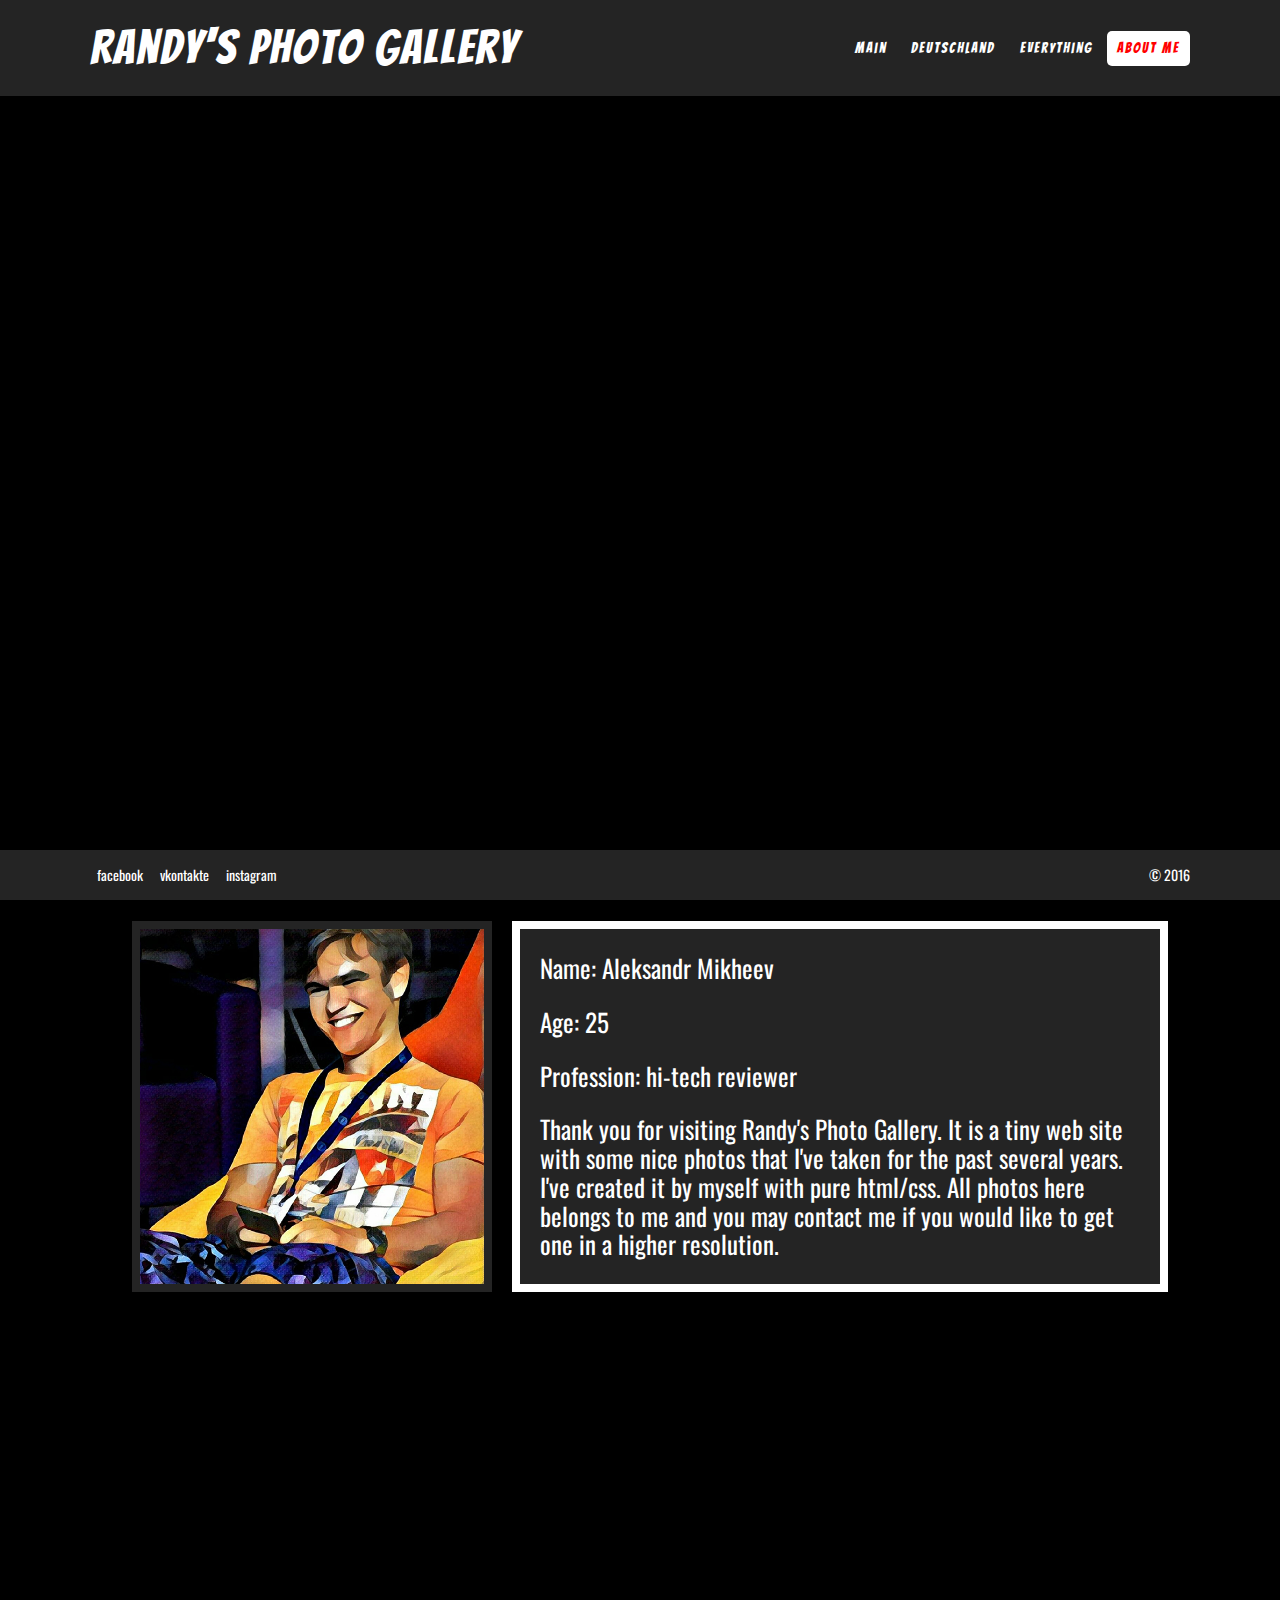
==== aboutme.html @ 0ddf554e "fix borders" ====
<!DOCTYPE html>
<html>
<head>
	<title>Randy's Photo Gallery</title>
	<meta name="viewport" content="width=device-width, initial-scale=1.0">
<!--	<link rel="stylesheet" href="https://maxcdn.bootstrapcdn.com/bootstrap/3.3.7/css/bootstrap.min.css">-->
	<link rel="stylesheet" href="https://fonts.googleapis.com/css?family=Bangers" >
	<link rel="stylesheet" href="https://fonts.googleapis.com/css?family=Oswald">
	<link rel="stylesheet" href="css/normalize.css">
	<link rel="stylesheet" href="css/main.css">
	<link rel="stylesheet" href="css/deutschland.css">
	<link rel="shortcut icon" href="image/favicon.ico" type="image/x-icon">
</head>
<body class="photopage aboutme">
	<header>
		<div class="wrapper">
			<div class="inner_wrapper">
				<h1><a href="index.html">Randy's Photo Gallery</a></h1>
				<h1><a href="index.html">RPG</a></h1>
				<ul>
					<li><a href="index.html">Main</a></li>
					<li><a href="deutschland.html">Deutschland</a></li>
					<li><a href="everything.html">Everything</a></li>
					<li><a>About me</a></li>
				</ul>
				<div class="clearer"></div>
			</div>	
		</div>
	</header>
	<main>
		<div class="fixed-bg"></div> <!-- for fixed baclground pictures -->
		<div class="wrapper">
			
			<div class="row margin">
				<!-- big margin-top to hide fotos under footer -->
			</div>
			<div class="row">
				<div class="my_photo">
					<img src="./image/about me/mem.jpg"/>
				</div>
				<div class="inscription">
					<p>Name: Aleksandr Mikheev</p>
					<p>Age: 25</p>
					<p>Profession: hi-tech reviewer</p>
					<p></p>
					<p>Thank you for visiting Randy's Photo Gallery. It is a tiny web site with some nice photos that I've taken
					for the past several years. I've created it by myself with pure html/css. All photos here belongs to me and you may contact me if you would like to get one in a higher resolution.</p>
				</div>
			</div>
			
			<div class="row margin">
				<!-- big margin-top to hide fotos under footer -->
			</div>
		</div>
	</main>
	<footer>
		<div class="wrapper">
			<div class="inner_wrapper">
				<ul>
					<li><a href="https://www.facebook.com/randy.rodriguez.509994" target="_blank">facebook</a></li>
					<li><a href="https://vk.com/savage_randy" target="_blank">vkontakte</a></li>
					<li><a href="https://www.instagram.com/savage_randy/" target="_blank">instagram</a></li>
				</ul>
				<p>&copy; 2016</p>
				<div class="clearer"></div>
			</div>
		</div>
	</footer>
</body>
</html>
---- css/main.css ----
html { font-size: 16px;}

html, body {
	margin: 0;
	padding: 0;
}

body {
	background-color: black; /* in case container goes below header */
	padding-top: 90px; /* to shift MAIN container below fixed header */
	padding-bottom: 54px; /* same about fixed footer  */
}

.wrapper {
	height: auto;
	margin: 0 auto;
	max-width: 1500px;
	width: auto;
}

html, body, header, footer {min-width: 320px;}

/************************************ HEADER ************************************/

header {
	background-color: #242424;
	border-bottom: 4px solid black;
	border-top: none;
	position: fixed; /* to fix header */
	top: 0; /* to fix header */
	width: 100%; /* to fit header that shrinks because of position: fixed */
	z-index: 2;
}

 header a {
    font-weight: 400;
    text-decoration: none;
}

header h1 {
	float: left;
	font-size: 48px;
	margin: 0;
	padding: 20px 0;
}

header h1:nth-of-type(2) {
	display: none;
}

header h1 a {
	color: white;
	font-family: 'Bangers', cursive;
	letter-spacing: 2px;
	margin: 0px;
}

header h1 a:hover {
	color: red;
	text-decoration: none;
}

header ul {
	float: right;
	margin: 0;
	padding: 39px 0;
}

header ul li {
	display: inline-block;
	list-style-type: none;
}

header li a {
	color: white;
	font-family: 'Bangers', cursive;
	font-size: 14px;
	letter-spacing: 2px;
	padding: 10px;
}

header li a:hover, header li a:active, header li a:focus {
	background-color: white;
	border-radius: 5px;
	color: red;
	text-decoration: none;
}

#main header li:first-child a {
	background-color: white;
	border-radius: 5px;
	color: red;
	text-decoration: none;
}

.clearer { clear: both; } /* crutch to fix float issues */

/************************************ MAIN ************************************/

.quotation, .hero_image { /*adjusting divs' size with aspect ratio due to width of viewport */
	width: 100%;
}

.hero_image {
/*	background-image: url('http://placehold.it/1920x1080');*/
	background-size: cover;
	background-position: center;
	background-repeat: no-repeat;
}

.hero_image, .quotation { height: calc(100vh - 145px); } /* the whole space between header and footer */

.hero_image:first-child {background-image: url('../image/heros/ln-new-logo.jpg');}

.hero_image:nth-child(3) {
	background-image: url('../image/heros/FH.jpg');
	background-position: bottom;

}

.hero_image:nth-child(5) {
	background-image: url('../image/heros/auto.jpg');
	background-position: bottom;
}

.quotation {
	background-color: #242424;
	display: table; /* to center div vertically */
	margin: 0;		
}

.quotation .middle {
	display: table-cell; /* to center div vertically */
	vertical-align: middle; /* to center div vertically */
}

.quotation .middle .inner {
	margin-left: auto;
	margin-right: auto;
	text-align: center;
	width: 50%;
    max-width: 952px;
}

.quotation .inner p {
	display: inline;
	color: white;
	font-size: 3.5vw;
	font-family: 'Oswald', sans-serif;
	letter-spacing: 2px;
	white-space: normal;
}

/************************************ FOOTER ************************************/

footer {
	background-color: #242424;
	bottom: 0;
	border-top: 4px solid black;
	font-family: 'Oswald', sans-serif;
	font-size: 14px;
	position: fixed;
	width: 100%;
	z-index: 2; /* to keep footer above main content */	
}

.inner_wrapper {
	margin: 0 auto;
	width: auto;
}

footer p {
	color: white;
	float: right;
	margin: 0;
	padding: 17px 0;	
}

footer ul {
	float: left;
	margin: 0; 
	padding: 10px 0;
}

footer ul li {
	display: inline-block;
	list-style-type: none;
	padding: 7px;
}

footer a {
	color: white;
	text-decoration: none;
}

footer a:hover, footer a:focus, footer a:active {
	color: red;
	text-decoration: none;
}



/************************************ MEDIA ************************************/

@media (max-width: 1600px) {
	.wrapper {max-width: 1100px;}
}

@media (max-width: 1150px) {
	.wrapper {max-width: 900px;}
}

@media(max-width: 950px) {
	.inner_wrapper {margin: 0 20px; /* to keep content of footer inside footer */}
}


/*** logo above navbar ***/
@media(orientation: portrait), (max-width: 375px) and (max-height: 375px /* because otherwise logo and navbar not fit into one line */) { 
	
	header .inner_wrapper { margin: auto; } /* otherwise navbar doesn't look good on iPhone 4 */
	
	header h1 { 
		display: block;
		float: none;
		margin: 0 auto;
		padding-bottom: 5px;
		text-align: center;
	}  
	
	header ul {
		display: block;
		float: none!important;
		margin: 0 auto;
		padding-bottom: 25px;
		text-align: center;
		padding-top: 7px;
		width: 90%; /* idk why exactly 90% but it works for centering" */ 
	}
	
	.quotation .middle .inner {
		width: 75%; /* more space for text in quotation */
		max-width: 952px; /*to not let it get wider and wider, because text would be difficult to read */
	} 	
}

@media(orientation: portrait) {
	main .quotation { height: calc(50vh - 95px); } /* mostly for tablets */
}

/************ Get header and footer smaller: decreasing paddings 
and fonts for small viewports, changing height of hero and quotations divs ************/

@media(max-width: 850px) and (orientation: landscape), (max-width: 585px) and (orientation: portrait), (max-height: 480px) {
	
	body { /*change offset because fixed header and footer got smaller */
		padding-bottom: 40px;
		padding-top: 57px; 
	}
	
	header h1 {
		padding: 10px;
		font-size: 30px;
	}
	
	header ul {padding: 16.5px 7px;}
	header ul li a {
		font-size: 10px;
		padding: 5px;
	}
	
	main .hero_image, main .quotation { height: calc(100vh - 93px); }
	
	.quotation .middle .inner {
		width: 75%; /* more space for text in quotation - looks better */
		max-width: 952px;
	}
	
	footer { font-size: 12px; }
	footer ul {padding: 3px 0;}
	footer p {padding: 10px;}
}

@media(max-width: 585px) and (orientation: portrait) {
	main .quotation { height: calc(50vh - 97px); } /* quotation size for small viewports */
}


@media(max-width: 585px) and (orientation: portrait), (max-width: 375px) and (max-height: 375px) /* otherwise logo and navbar too far away from each other */ { 
	
	body {padding-top: 81px;} 
	header h1 {padding-bottom: 5px;}
	header ul {
		padding-bottom: 10px;
		padding-top: 3px;
	}
	
	main .hero_image { height: calc(100vh - 118px); } 
	main .quotation { height: calc(64vh - 122px); } /* somehow it's roughly half of hero_image height */
}

@media(max-width: 630px) and (orientation: landscape) {
	/* change full logo to 3-letter logo */
	header h1:first-of-type { display: none; }
	header h1:nth-of-type(2) {display: inline; }
}

@media(max-width: 375px) {
	/* change 3-letter logo for normal logo back */
	header h1:first-of-type { display: block; }
	header h1:nth-of-type(2) {display: none; }
}

@media (max-height: 1366px) and (max-width: 1024px) and (orientation: portrait) { /* font size for portrait orientation from the smallest vieports up to Apple iPad Pro portrait */
	.quotation .inner p {font-size: 4.5vw;}
	.hero_image:nth-child(5) {background-position: right;} /* move picture because this way it looks better on small screens */
}

@media(max-height: 414px) and (max-width: 736px) and (orientation: landscape) /* up to 414px heightS landscape  */ {
	.quotation .inner p {font-size: 3.5vw;}
}

@media(max-width: 320px) { /* to set min width of page */
	.quotation .inner p { font-size: 14.4px; }
}
---- css/deutschland.css ----
/************************************ HEADER ************************************/

.deutschland header li:nth-child(2) a {
	background-color: white;
	border-radius: 5px;
	color: red;
	
    text-decoration: none;
}

.everything header li:nth-child(3) a {
	background-color: white;
	border-radius: 5px;
	color: red;
	text-decoration: none;
}

.aboutme header li:nth-child(4) a {
	background-color: white;
	border-radius: 5px;
	color: red;
	text-decoration: none;
}

/************************************ MAIN ************************************/

.fixed-bg {  /*for fixed baclground picture*/
	background-position: bottom;
	background-size: cover;
	height: 100%;
	position: fixed;
	width: 100%;
	z-index: -1;		
}

.deutschland .fixed-bg {
	background-image: url('../image/heros/weingarten.jpg');
	bottom: 33px; /* to adjust position of background picture */
}

.everything .fixed-bg {
	background-image: url('../image/heros/london-sky.jpg');
	bottom: 0;
}

.aboutme .fixed-bg {
	background-image: url('../image/heros/vine.jpg');
}

/******************************** GALLERY ******************/

.photopage main>.wrapper {
	align-items: center; /* to justify rows with images horizontally */
    display: flex;
    flex-direction: column; /* to lay raws from top to bottom */
    padding-top: 5vh;
}

.photopage .wrapper .margin.row { /* special row to hide photographs */
	height: 83vh; 
	max-width: 100%;
}

.photopage .row {
	display: flex;
	justify-content: space-between; 
	max-width: 100%;
	padding: 13px 0;
}

.photopage .row:nth-child(even) {
/*    justify-content: space-around;*/
    max-width: 96%;
}

.gallery .row div, .my_photo {
    border: 10px solid #242424; /* because it doesn't work properly applied to images within flexbox*/
	flex: 0 1 auto; /* determine auto shrinking / growing */
	margin: 0 20px;
} 

.gallery .row:nth-of-type(even) div:first-of-type {
    margin-right: 2.3vw;
}

.gallery .row:nth-of-type(even) div:nth-of-type(2) {
    margin-left: 2.3vw;
}

/* you need to put every img into inside div to keep it aspect ratio */
.photopage img {
    display: block; /* to fit in div! */
    height: 100%; /* to fit in div! */
	width: 100%;   /* without this all is going pear-shaped */
}

.aboutme .inscription {
	border: 10px solid white;
	background-color: #242424;
	color: white;
	font-family: "Oswald", sans-serif;
	font-size: 25px;
	height: auto;
	max-width: 640px;
}

.inscription p {
	padding: 0 20px;
}


/************************************ MEDIA ***********************************/
/*********************************** QUERIES **********************************/



@media(max-width: 1600px) {
	.photopage .row div {	border-width: 8px; }	
}

@media(max-width: 1150px) {
	.photopage .row div { border-width: 6px; }
	.aboutme .inscription p { font-size: 20px; }

}

@media(max-width: 950px) and (orientation: portrait) { 
	/* pictures in one column only for portrait
		because it can't look fine at lnadscape */
	.photopage .row {
		flex-direction: column;
		max-width: 90%; /* pictures better fit in on small viewports */
		padding: 0;
	}
	
	.photopage .row:nth-of-type(even) {
		/* make the same width with three_img row */
		max-width: 90%;
	}
	
	.photopage .row div {
		/*column view needs another margins than row view */
		margin: 10px 0;
	}
	
    .photopage .row:nth-of-type(even) div:first-of-type, .photopage .row:nth-of-type(even) div:nth-of-type(2) {
    margin-left: 0;
    margin-right: 0;
	}

}

@media(max-width: 736px) {
	.aboutme .inscription p { font-size: 20px; }
}

@media(max-width: 550px) {
	.aboutme .inscription p { font-size: 15px; }
}

/**************** UNDER CONCTRACTION ***************/

#under_const main {
    display: table;
    height: 500px;
    width: 100%;
}

#under_const .middle {
    display: table-cell;
    vertical-align: middle;
}

#under_const .middle .inner {
    margin-left: auto;
    margin-right: auto;
    text-align: center;
    width: 50%;
}
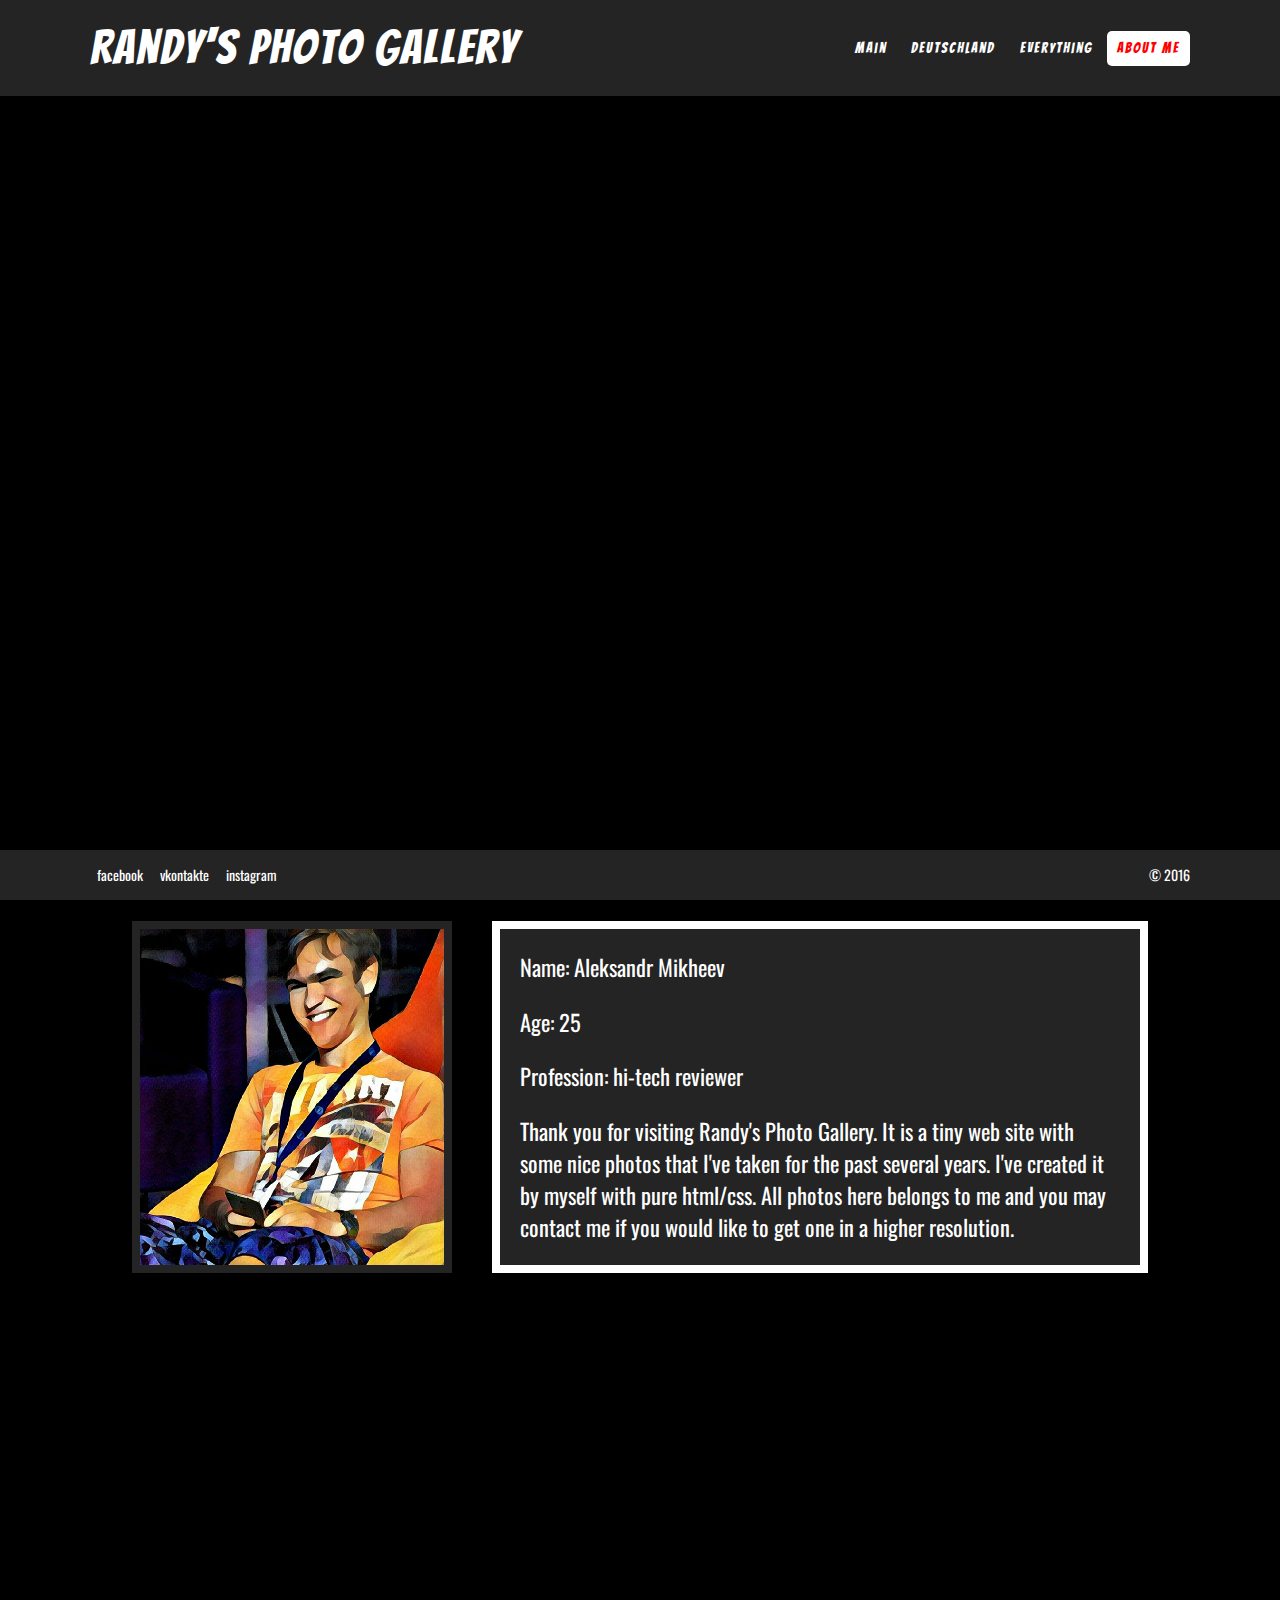
==== commit 58f36db1: "set scalable font-size for inscription for landscape" ====
--- a/aboutme.html
+++ b/aboutme.html
@@ -42,7 +42,6 @@
 					<p>Name: Aleksandr Mikheev</p>
 					<p>Age: 25</p>
 					<p>Profession: hi-tech reviewer</p>
-					<p></p>
 					<p>Thank you for visiting Randy's Photo Gallery. It is a tiny web site with some nice photos that I've taken
 					for the past several years. I've created it by myself with pure html/css. All photos here belongs to me and you may contact me if you would like to get one in a higher resolution.</p>
 				</div>
--- a/css/deutschland.css
+++ b/css/deutschland.css
@@ -76,8 +76,11 @@
 .gallery .row div, .my_photo {
     border: 10px solid #242424; /* because it doesn't work properly applied to images within flexbox*/
 	flex: 0 1 auto; /* determine auto shrinking / growing */
+} 
+
+.photopage .row div {
 	margin: 0 20px;
-} 
+}
 
 .gallery .row:nth-of-type(even) div:first-of-type {
     margin-right: 2.3vw;
@@ -99,7 +102,6 @@
 	background-color: #242424;
 	color: white;
 	font-family: "Oswald", sans-serif;
-	font-size: 25px;
 	height: auto;
 	max-width: 640px;
 }
@@ -113,6 +115,11 @@
 /*********************************** QUERIES **********************************/
 
 
+@media(max-height: 1300px) and (orientation: portrait) {
+	.aboutme .inscription {
+/*		font-size: vh;*/
+	}
+}
 
 @media(max-width: 1600px) {
 	.photopage .row div {	border-width: 8px; }	
@@ -120,8 +127,13 @@
 
 @media(max-width: 1150px) {
 	.photopage .row div { border-width: 6px; }
-	.aboutme .inscription p { font-size: 20px; }
-
+}
+
+@media(max-width: 1920px) and (orientation: landscape) {
+	.aboutme .inscription {
+		font-size: 1.75vw;
+		line-height: 2.5vw;
+	}
 }
 
 @media(max-width: 950px) and (orientation: portrait) { 
@@ -147,15 +159,32 @@
     margin-left: 0;
     margin-right: 0;
 	}
-
-}
-
-@media(max-width: 736px) {
-	.aboutme .inscription p { font-size: 20px; }
-}
-
-@media(max-width: 550px) {
-	.aboutme .inscription p { font-size: 15px; }
+	
+}
+
+@media(max-width: 800px) {
+	.aboutme .row {
+		width: 85%;
+	}
+}
+
+@media(max-width: 736px) and (orientation: portrait) {
+	.aboutme .inscription p { font-size: 4vw; }
+}
+
+@media(max-width: 670px) and (orientation: landscape) {
+	.aboutme .inscription {
+		font-size: 1.65vw;
+		line-height: 2.4vw;
+	}
+}
+
+@media(max-width: 550px) and (orientation: landscape) {
+	.aboutme .inscription p { 
+		font-size: 1.6vw;
+		line-height: 2.3vw;
+		padding: 0 10px;
+	}
 }
 
 /**************** UNDER CONCTRACTION ***************/
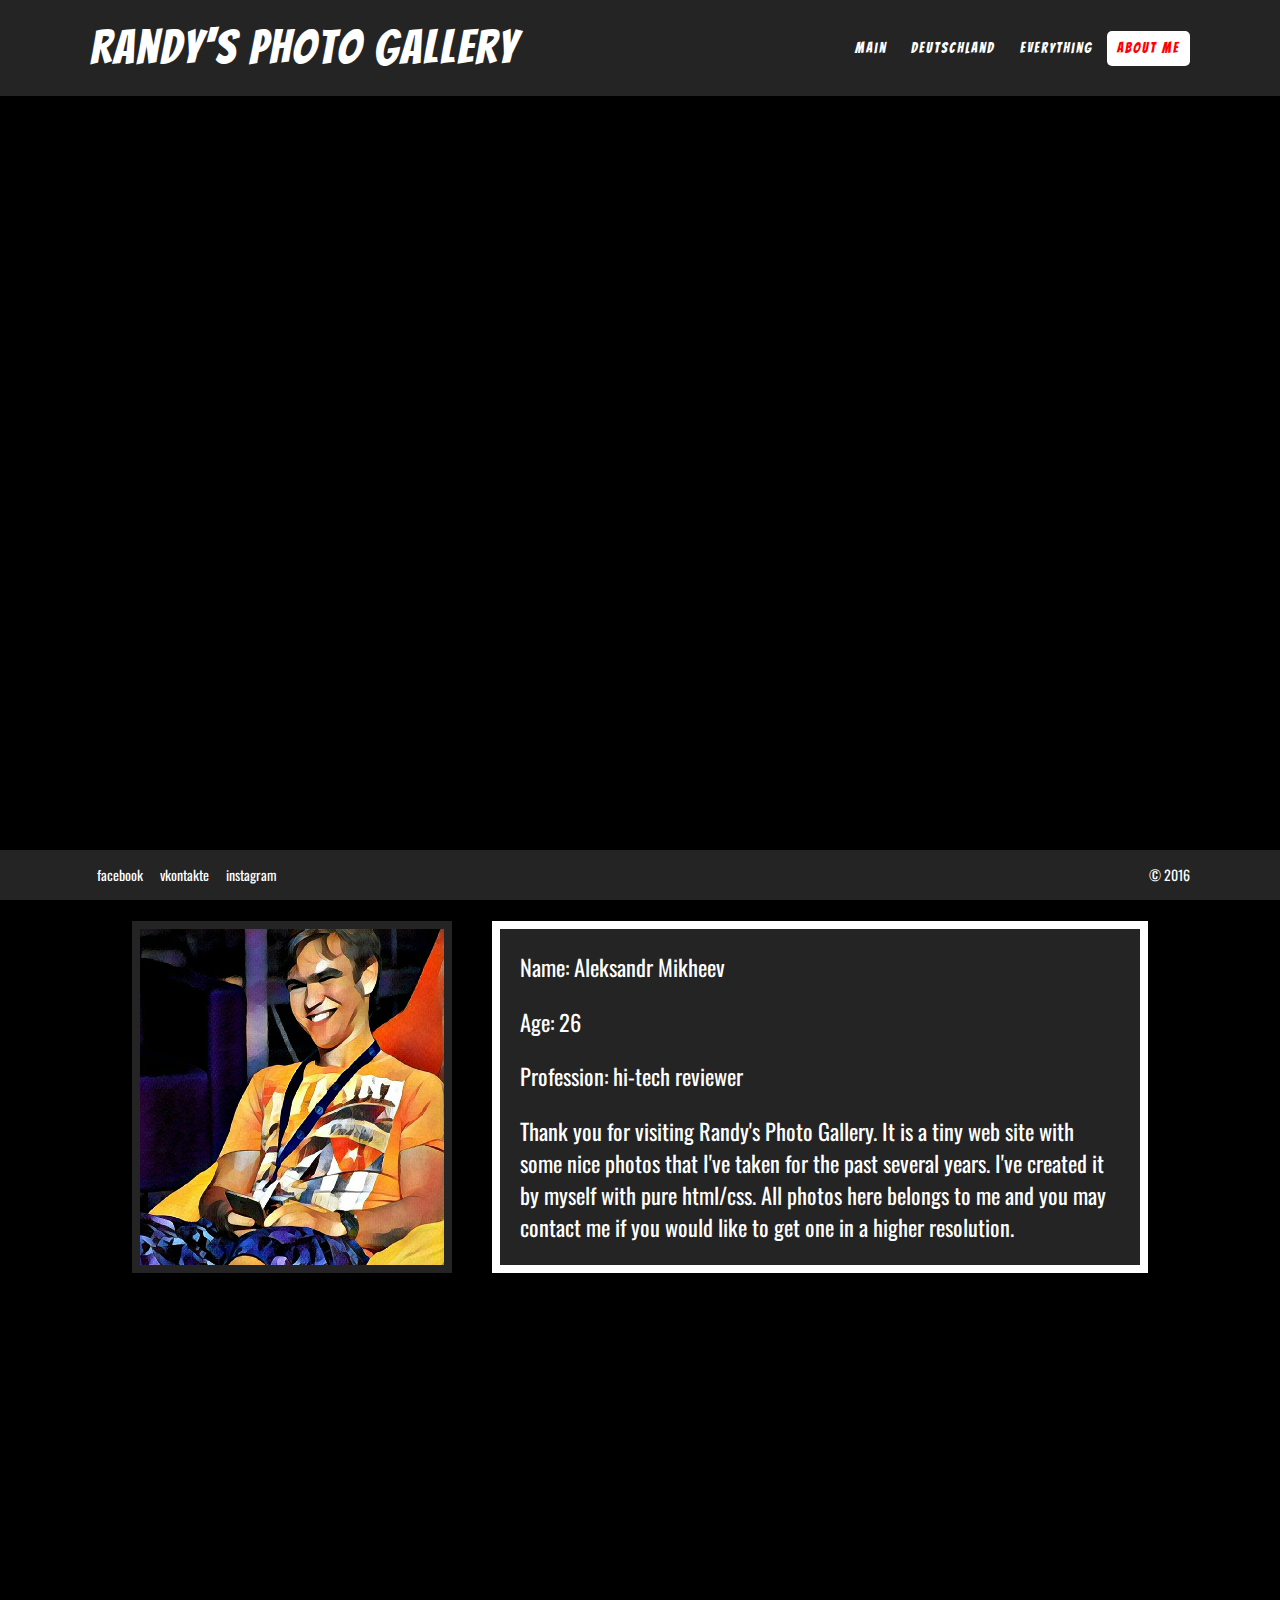
==== commit 23d98b78: "change info about myself" ====
--- a/aboutme.html
+++ b/aboutme.html
@@ -40,7 +40,7 @@
 				</div>
 				<div class="inscription">
 					<p>Name: Aleksandr Mikheev</p>
-					<p>Age: 25</p>
+					<p>Age: 26</p>
 					<p>Profession: hi-tech reviewer</p>
 					<p>Thank you for visiting Randy's Photo Gallery. It is a tiny web site with some nice photos that I've taken
 					for the past several years. I've created it by myself with pure html/css. All photos here belongs to me and you may contact me if you would like to get one in a higher resolution.</p>
--- a/css/deutschland.css
+++ b/css/deutschland.css
@@ -103,10 +103,9 @@
 	color: white;
 	font-family: "Oswald", sans-serif;
 	height: auto;
-	max-width: 640px;
-}
-
-.inscription p {
+}
+
+.inscription p { /* for text not to be too near to borders of container */
 	padding: 0 20px;
 }
 
@@ -114,31 +113,30 @@
 /************************************ MEDIA ***********************************/
 /*********************************** QUERIES **********************************/
 
-
-@media(max-height: 1300px) and (orientation: portrait) {
+@media(orientation: landscape) {
 	.aboutme .inscription {
-/*		font-size: vh;*/
-	}
-}
-
-@media(max-width: 1600px) {
-	.photopage .row div {	border-width: 8px; }	
+		max-width: 640px;
+	} 
+}
+
+@media(min-width: 1151px) {
+	.photopage .row div { border-width: 8px; }	/* decrease border of images and inscritions for smaller viewports */
 }
 
 @media(max-width: 1150px) {
-	.photopage .row div { border-width: 6px; }
+	.photopage .row div { border-width: 6px; } /* decrease border of images and inscritions for smaller viewports */
 }
 
 @media(max-width: 1920px) and (orientation: landscape) {
-	.aboutme .inscription {
+	.aboutme .inscription { /* adjust because automatically it's scales not  like you want it to be scaled */
 		font-size: 1.75vw;
 		line-height: 2.5vw;
 	}
 }
 
-@media(max-width: 950px) and (orientation: portrait) { 
+@media(orientation: portrait) { 
 	/* pictures in one column only for portrait
-		because it can't look fine at lnadscape */
+		because it can't look fine at landscape */
 	.photopage .row {
 		flex-direction: column;
 		max-width: 90%; /* pictures better fit in on small viewports */
@@ -146,7 +144,7 @@
 	}
 	
 	.photopage .row:nth-of-type(even) {
-		/* make the same width with three_img row */
+		/* make the same width with three_img row as two_img row */
 		max-width: 90%;
 	}
 	
@@ -156,10 +154,9 @@
 	}
 	
     .photopage .row:nth-of-type(even) div:first-of-type, .photopage .row:nth-of-type(even) div:nth-of-type(2) {
-    margin-left: 0;
-    margin-right: 0;
-	}
-	
+		margin-left: 0;
+		margin-right: 0;
+	}	
 }
 
 @media(max-width: 800px) {
@@ -168,23 +165,40 @@
 	}
 }
 
+
+@media(max-width: 1024px) and (orientation: portrait) {
+    .aboutme .inscription { /* for portrait for iPad */
+        font-size: 4vw;
+        line-height: 5.8vw;
+    }
+}
+
 @media(max-width: 736px) and (orientation: portrait) {
-	.aboutme .inscription p { font-size: 4vw; }
+	.aboutme .inscription { font-size: 4vw; } /* another vw ratio because in portrait width of viewport is quite more narrow */
 }
 
 @media(max-width: 670px) and (orientation: landscape) {
-	.aboutme .inscription {
+	.aboutme .inscription { /* despite vw is autoscalable property, you still need to adjust the ratio for different screens or font will compel div to get taller and taller or */
 		font-size: 1.65vw;
 		line-height: 2.4vw;
 	}
 }
 
 @media(max-width: 550px) and (orientation: landscape) {
-	.aboutme .inscription p { 
+	.aboutme .inscription { /* still adjust vw elements + decrease padding between text and its container */
 		font-size: 1.6vw;
-		line-height: 2.3vw;
-		padding: 0 10px;
-	}
+		line-height: 2.2vw;
+	}
+    
+    .aboutme .inscription p {
+        padding: 0 5px;
+    }
+}
+    
+@media(max-width: 415px) and (orientation: portrait) {
+    .aboutme .inscription {
+        line-height: 6vw;
+    }    
 }
 
 /**************** UNDER CONCTRACTION ***************/
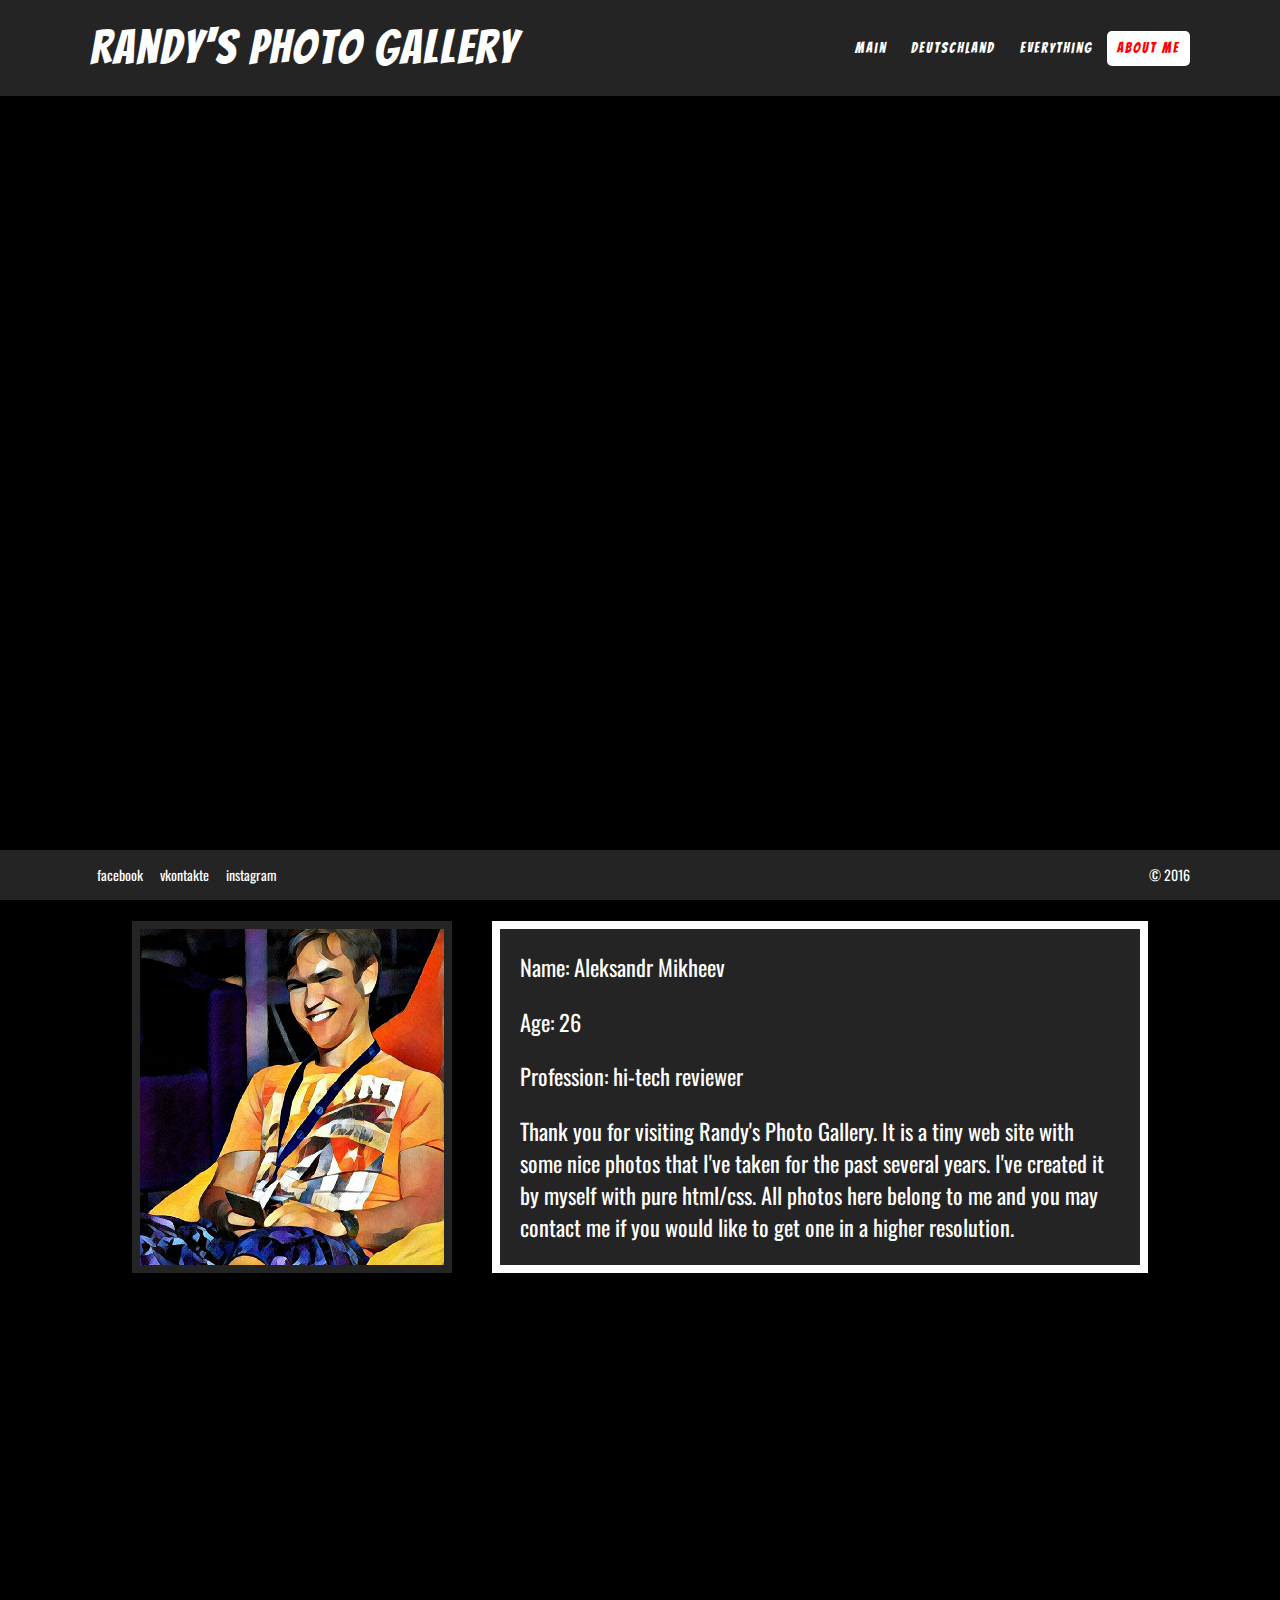
==== commit 3a666ed7: "fix info about myself" ====
--- a/aboutme.html
+++ b/aboutme.html
@@ -43,7 +43,7 @@
 					<p>Age: 26</p>
 					<p>Profession: hi-tech reviewer</p>
 					<p>Thank you for visiting Randy's Photo Gallery. It is a tiny web site with some nice photos that I've taken
-					for the past several years. I've created it by myself with pure html/css. All photos here belongs to me and you may contact me if you would like to get one in a higher resolution.</p>
+					for the past several years. I've created it by myself with pure html/css. All photos here belong to me and you may contact me if you would like to get one in a higher resolution.</p>
 				</div>
 			</div>
 			
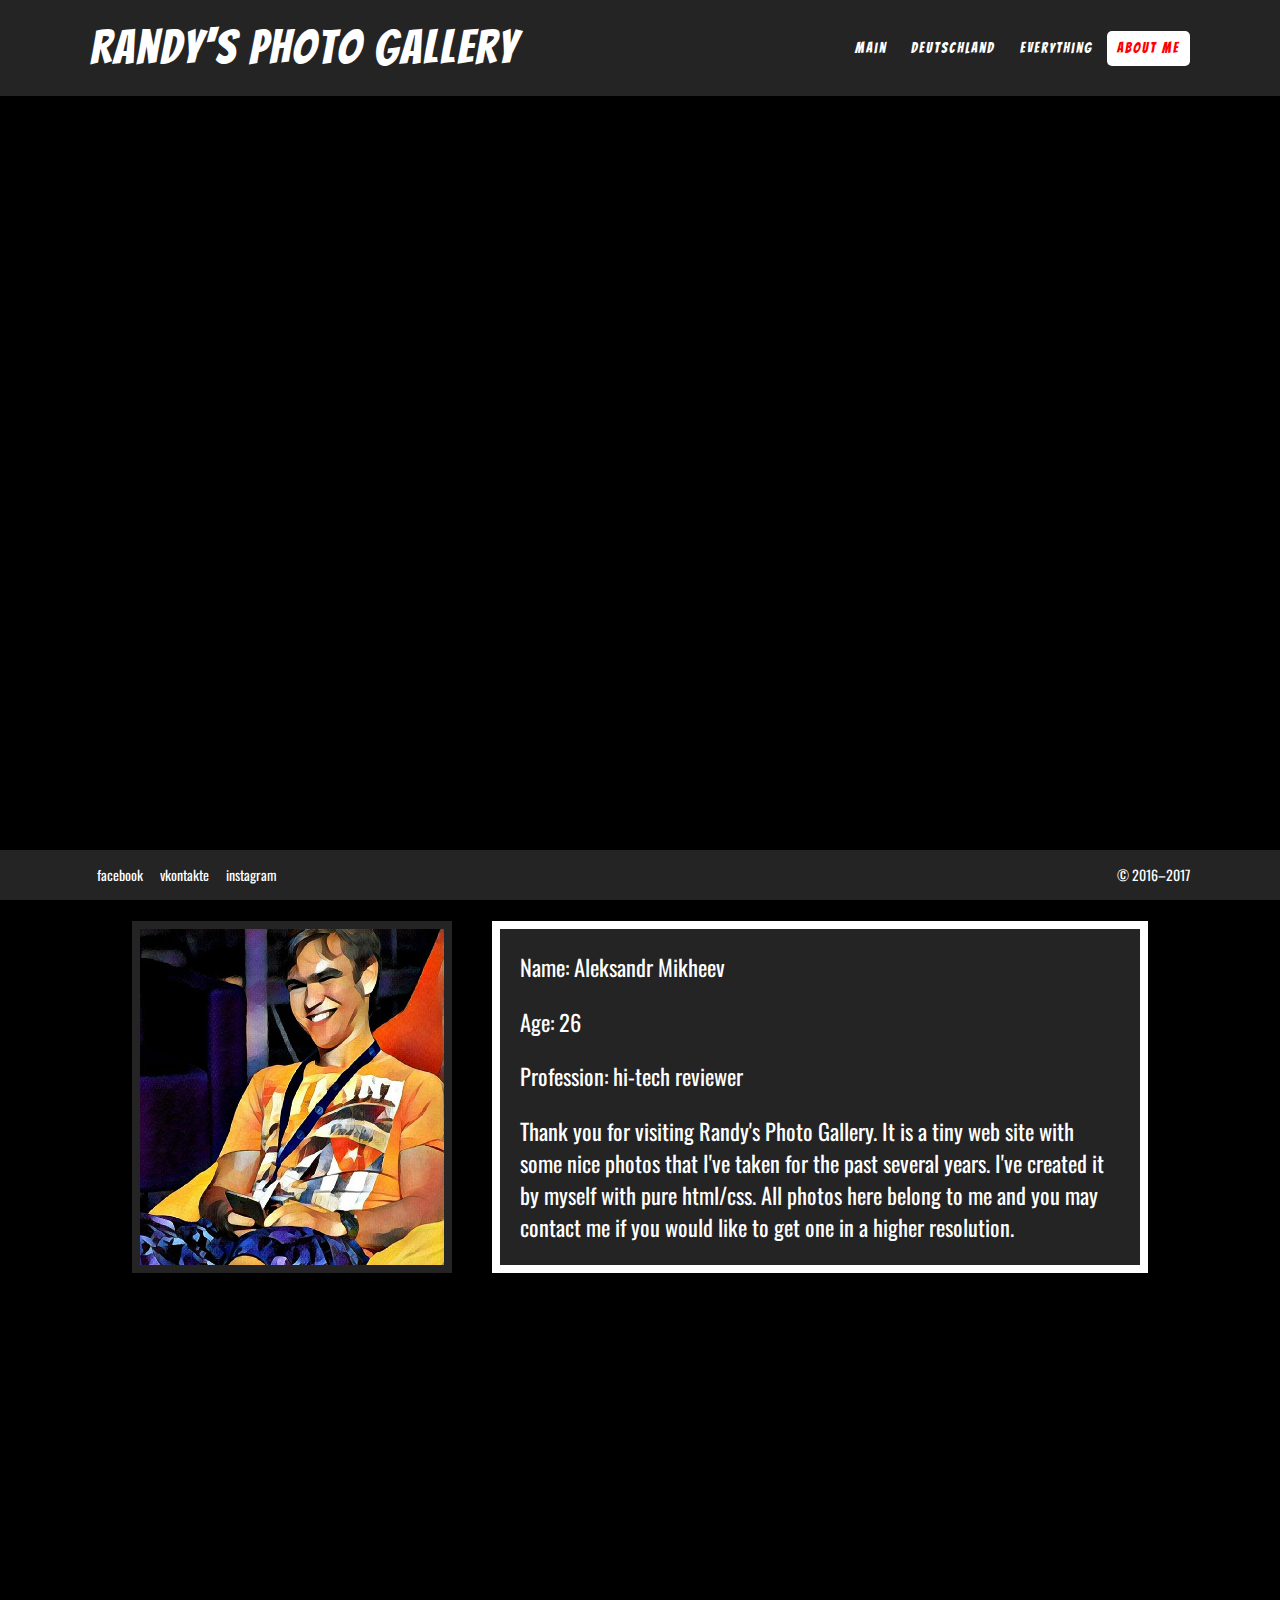
==== commit 129552a8: "update date in footer" ====
--- a/aboutme.html
+++ b/aboutme.html
@@ -60,7 +60,7 @@
 					<li><a href="https://vk.com/savage_randy" target="_blank">vkontakte</a></li>
 					<li><a href="https://www.instagram.com/savage_randy/" target="_blank">instagram</a></li>
 				</ul>
-				<p>&copy; 2016</p>
+				<p>&copy; 2016&#8211;2017</p>
 				<div class="clearer"></div>
 			</div>
 		</div>
--- a/css/main.css
+++ b/css/main.css
@@ -322,4 +322,17 @@
 
 @media(max-width: 320px) { /* to set min width of page */
 	.quotation .inner p { font-size: 14.4px; }
-}+}
+
+/********* HERO WITH DIFFERENT SIZES FOR DIFFERENT RESOLUTIONS *******/
+
+ /* @media(max-height: 480px) and (-webkit-min-device-pixel-rario: 2), (max-height: 480px) and (min-resolution: 192dpi) {
+	.hero_image:first-child {
+		background-image: url('../image/heros/ln-new-logo-1920w.jpg');
+	}
+	
+	.hero_image:nth-child(3) {
+		background-image: url('../image/heros/FH-1080h.jpg')
+	}
+} */
+/*.hero_image:first-child {background-image: url('../image/heros/ln-new-logo.jpg');}*/
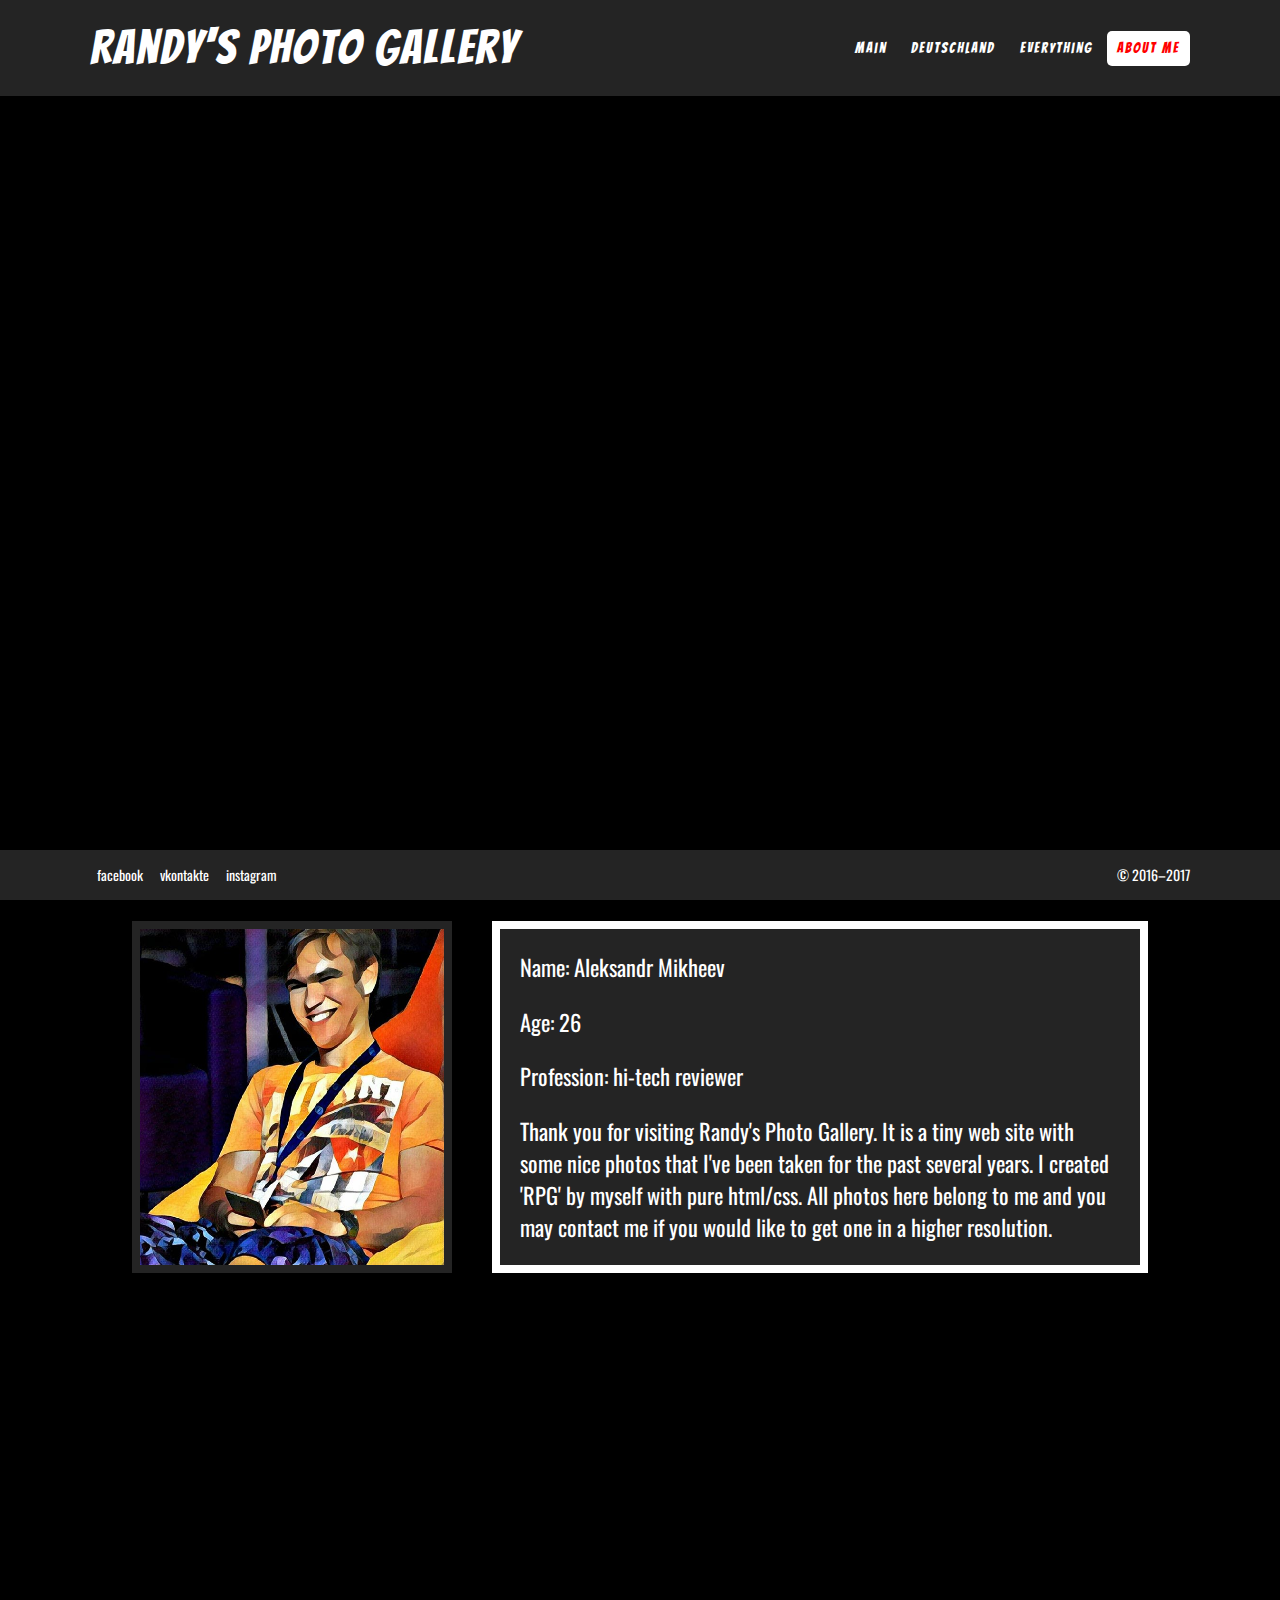
==== commit 5835a30f: "edit inscription in aboutme and make proper font-size and line height for width more than 1920" ====
--- a/aboutme.html
+++ b/aboutme.html
@@ -42,8 +42,8 @@
 					<p>Name: Aleksandr Mikheev</p>
 					<p>Age: 26</p>
 					<p>Profession: hi-tech reviewer</p>
-					<p>Thank you for visiting Randy's Photo Gallery. It is a tiny web site with some nice photos that I've taken
-					for the past several years. I've created it by myself with pure html/css. All photos here belong to me and you may contact me if you would like to get one in a higher resolution.</p>
+					<p>Thank you for visiting Randy's Photo Gallery. It is a tiny web site with some nice photos that I've been taken
+					for the past several years. I created 'RPG' by myself with pure html/css. All photos here belong to me and you may contact me if you would like to get one in a higher resolution.</p>
 				</div>
 			</div>
 			
--- a/css/deutschland.css
+++ b/css/deutschland.css
@@ -128,9 +128,16 @@
 }
 
 @media(max-width: 1920px) and (orientation: landscape) {
-	.aboutme .inscription { /* adjust because automatically it's scales not  like you want it to be scaled */
+	.aboutme .inscription { /* adjust because automatically it scales not  like you want it to be scaled */
 		font-size: 1.75vw;
 		line-height: 2.5vw;
+	}	
+}
+
+@media(min-width: 1921px) and (orientation: landscape) {
+	.aboutme .inscription {
+		font-size: 34px;
+		line-height: 48px;
 	}
 }
 
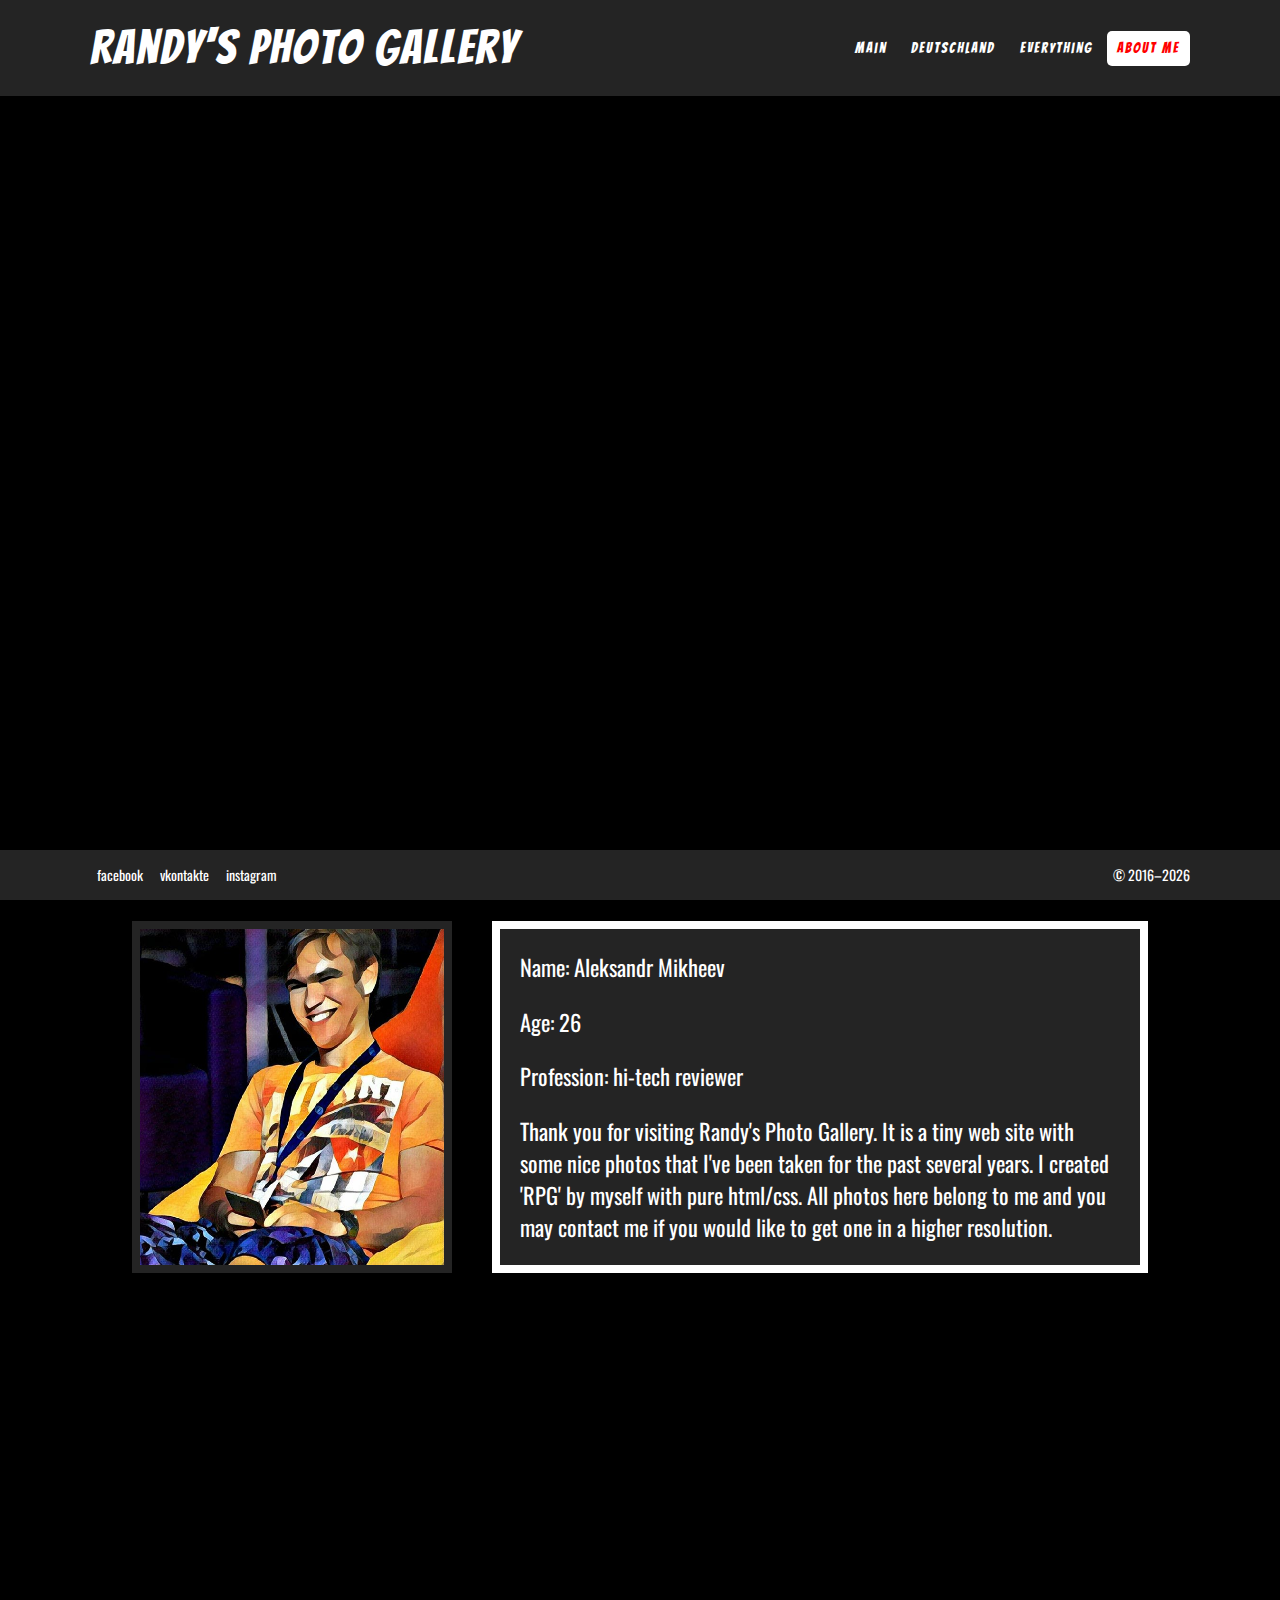
==== commit 55ce9187: "Now really add one line of JS to automatically update year in footer" ====
--- a/aboutme.html
+++ b/aboutme.html
@@ -65,5 +65,8 @@
 			</div>
 		</div>
 	</footer>
+	<script>
+        document.querySelector('footer p').innerHTML = ('&copy; 2016&#8211;' + new Date().getFullYear());
+	</script>
 </body>
 </html>--- a/css/deutschland.css
+++ b/css/deutschland.css
@@ -135,8 +135,9 @@
 }
 
 @media(min-width: 1921px) and (orientation: landscape) {
+	/* for 1921+: because with vw it sizes become too big */
 	.aboutme .inscription {
-		font-size: 34px;
+		font-size: 34px; 
 		line-height: 48px;
 	}
 }
@@ -172,6 +173,13 @@
 	}
 }
 
+@media(min-width: 1025px) and (orientation: portrait) {
+	.aboutme .inscription {
+		/* fixed size for some rare cases in portrait mode with big width */
+		font-size: 40px;
+		line-height: 60px;
+	}
+}
 
 @media(max-width: 1024px) and (orientation: portrait) {
     .aboutme .inscription { /* for portrait for iPad */
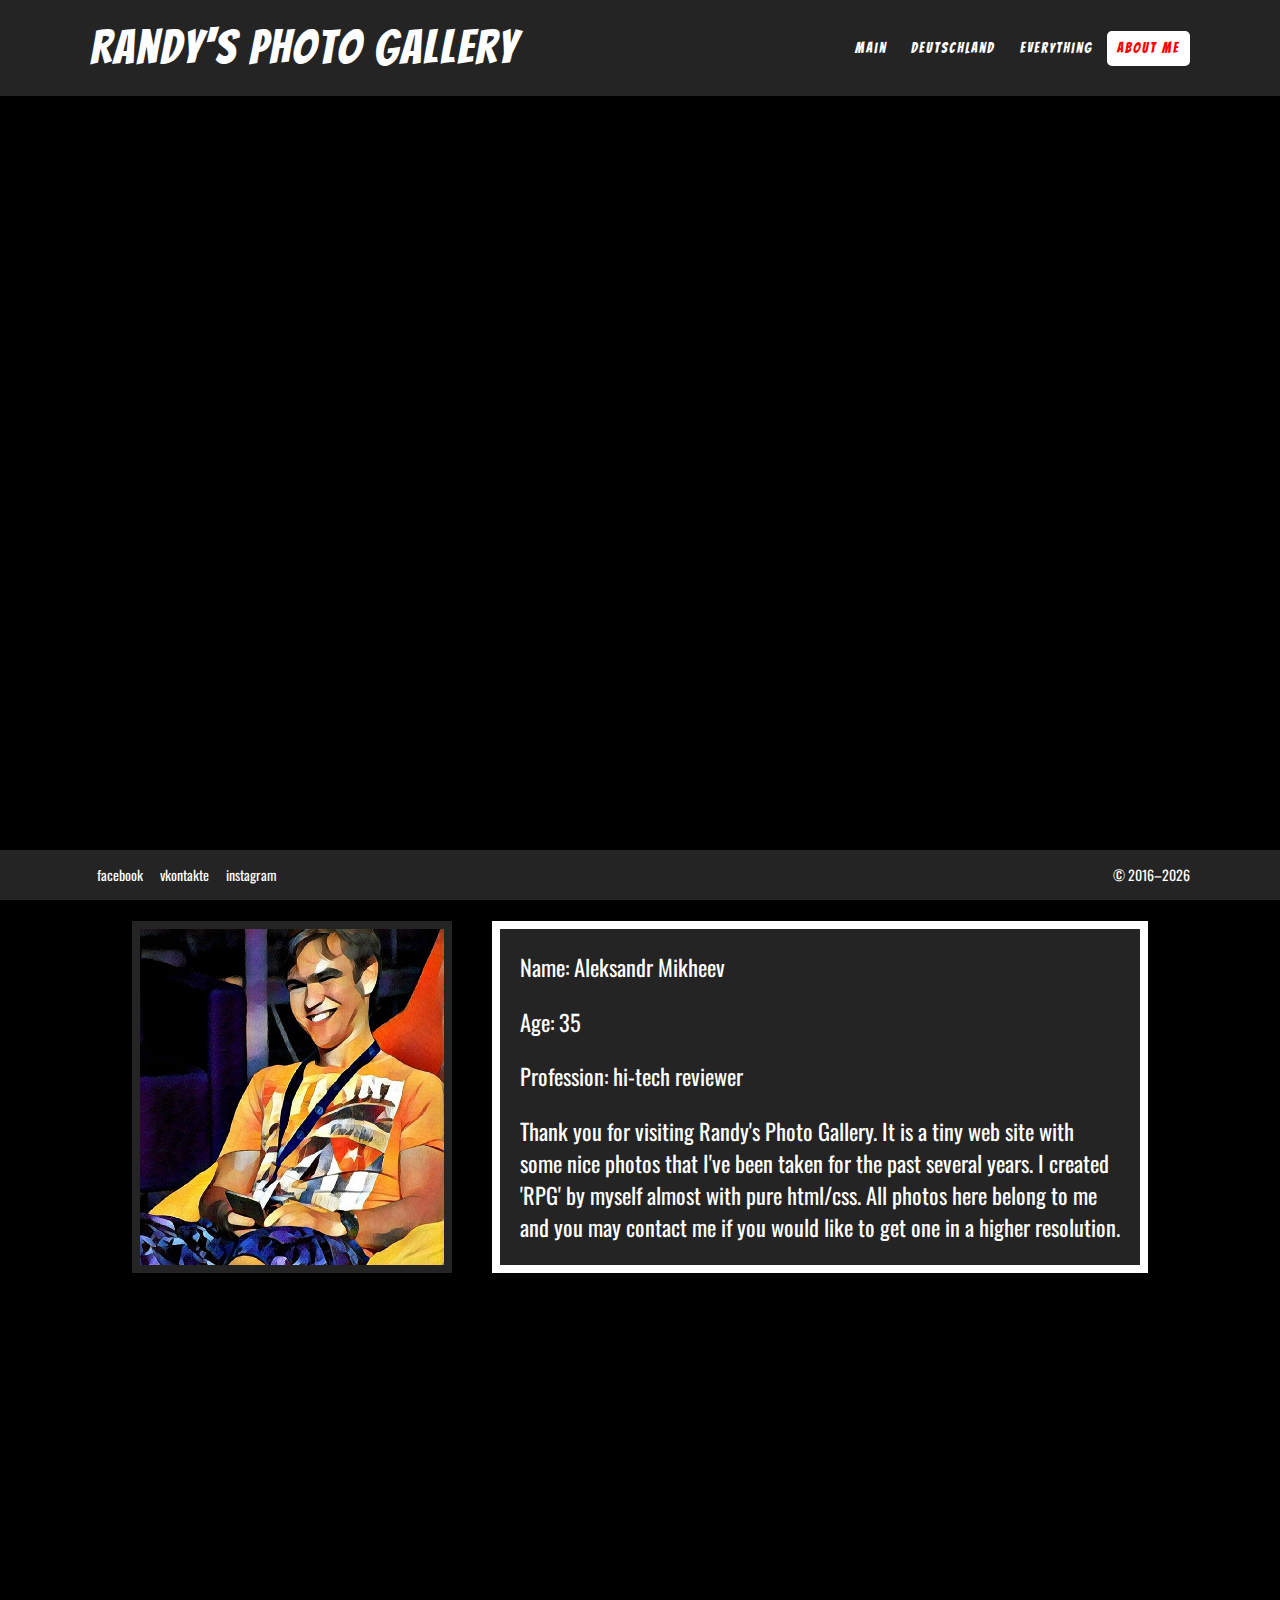
==== commit 905375f1: "Add JS to update my age on aboutme page, add a few comments" ====
--- a/aboutme.html
+++ b/aboutme.html
@@ -43,7 +43,7 @@
 					<p>Age: 26</p>
 					<p>Profession: hi-tech reviewer</p>
 					<p>Thank you for visiting Randy's Photo Gallery. It is a tiny web site with some nice photos that I've been taken
-					for the past several years. I created 'RPG' by myself with pure html/css. All photos here belong to me and you may contact me if you would like to get one in a higher resolution.</p>
+					for the past several years. I created 'RPG' by myself almost with pure html/css. All photos here belong to me and you may contact me if you would like to get one in a higher resolution.</p>
 				</div>
 			</div>
 			
@@ -66,7 +66,13 @@
 		</div>
 	</footer>
 	<script>
+        /* to update year in footer */
         document.querySelector('footer p').innerHTML = ('&copy; 2016&#8211;' + new Date().getFullYear());
+        /* to update my age on page */
+        var today = new Date();
+        var my_birth_day = new Date(1990, 11, 29);
+        var age = new Date(today - my_birth_day).getFullYear() - 1970;
+        document.querySelector('.inscription p:nth-of-type(2').textContent = ('Age: ' + age);
 	</script>
 </body>
 </html>